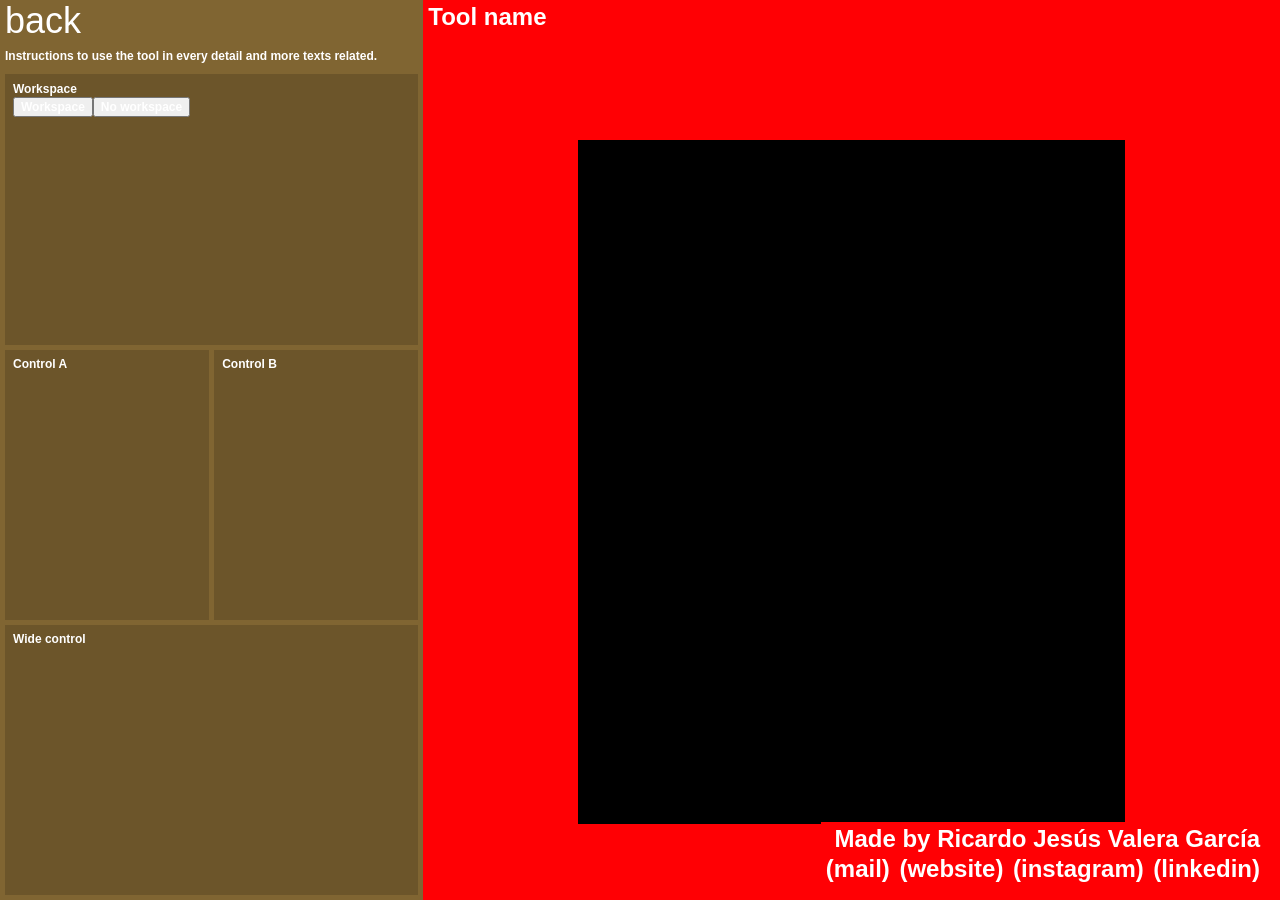
==== tools/_template/index.html @ d6a6695a "Static theme-color meta in every page (Safari reads it at load) Co-Authored-By: Claude Haiku 5.5 <no" ====
<!doctype html>
<html lang="en" class="is-tool">
<head>
<meta charset="utf-8">
<meta name="viewport" content="width=device-width, initial-scale=1">
<meta name="theme-color" content="#ff5959">
<script src="../../shared/palette.js"></script>
<title>Tool name — Creative tools</title>
<link rel="stylesheet" href="../../shared/theme.css">
<link rel="stylesheet" href="../../shared/tool.css">
<link rel="icon" type="image/svg+xml" href="../../shared/site-icon.svg">
<link rel="apple-touch-icon" href="../../shared/site-icon-180.png">
</head>
<body class="toolpage">
<header class="toolhead">
  <div class="toolhead__side">
    <a class="title back" href="../../">back</a>
    <p class="small instructions">Instructions to use the tool in every detail and more texts related.</p>
  </div>
  <h1 class="title toolhead__title"></h1>
</header>
<div class="toolgrid grid6">
  <aside class="menu" aria-label="Controls">
    <!-- Each control group is a .block (add .full for a full-width one). -->
    <div class="block"><label>Control A</label></div>
    <div class="block"><label>Control B</label></div>
    <div class="block full"><label>Wide control</label></div>
  </aside>
  <section class="stage" aria-label="Artwork">
    <!-- --ar = width / height of the real artwork frame (4:5 = 0.8). Change it from JS for other ratios. -->
    <div class="artwork" id="artwork" style="--ar:0.8"></div>
  </section>
</div>
<footer id="credits" class="credits credits--end"></footer>
<script src="../../shared/tool.js"></script>
<script src="../../shared/credits.js"></script>
<script src="../../shared/smooth-scroll.js"></script>
</body>
</html>
---- shared/theme.css ----
/* Creative tools: shared identity (landing + every tool). Source: Figma "Creative Tools" (Platform V2).
   Every palette is one combination: --main = page color (the 2/3 on the right), --dark = the 1/3 on the left
   (text and controls sit here), --ink = text on top of them, --c1..--c4 = the four card colors.
   The active palette is set on <html data-palette="..."> (see palette.js). Red is the default. */
:root {
  --gap: 5px;            /* grid gap and outer padding, everywhere */
  --font: "Helvetica Neue", Helvetica, Arial, sans-serif;
  --fs-s: 12px;          /* small text, also menu text */
  --fs-l: 36px;          /* titles */
  --fs-foot: 24px;       /* credits bar */
  /* red (default, from Figma) */
  --main: #ff0004; --dark: #806532; --ink: #ffffff;
  --c1: #f587ff; --c2: #2270ff; --c3: #cba900; --c4: #00c893;
  --block: color-mix(in srgb, var(--dark) 84%, #000);   /* controls blocks: a shade darker than the panel */
  --frame-bg: #000;                                       /* artwork background when the workspace is off */
}
html[data-palette="green"]  { --main: #00c893; --dark: #00573f; --ink: #ffffff; --c1: #f587ff; --c2: #ff0004; --c3: #2270ff; --c4: #cba900; }
html[data-palette="purple"] { --main: #9b7bf0; --dark: #3f2e73; --ink: #ffffff; --c1: #00c893; --c2: #ff0004; --c3: #cba900; --c4: #ff8f35; }
html[data-palette="orange"] { --main: #ff8f35; --dark: #7a3d12; --ink: #ffffff; --c1: #2270ff; --c2: #00c893; --c3: #9b7bf0; --c4: #f587ff; }
html[data-palette="blue"]   { --main: #2270ff; --dark: #0e2f73; --ink: #ffffff; --c1: #ff0004; --c2: #cba900; --c3: #f587ff; --c4: #00c893; }
html[data-palette="white"]  { --main: #ffffff; --dark: #d9d9d9; --ink: #000000; --c1: #ececec; --c2: #c9c9c9; --c3: #a6a6a6; --c4: #7d7d7d; }
html[data-palette="black"]  { --main: #000000; --dark: #2a2a2a; --ink: #ffffff; --c1: #4a4a4a; --c2: #6e6e6e; --c3: #9a9a9a; --c4: #d0d0d0; }

*, *::before, *::after { box-sizing: border-box; }
html { -webkit-text-size-adjust: 100%; }
body {
  margin: 0; background: var(--main); color: var(--ink);
  font: 700 var(--fs-s)/1 var(--font);
  -webkit-font-smoothing: antialiased;
  transition: background-color .4s ease, color .4s ease;
}
[hidden] { display: none !important; }
a { color: inherit; text-decoration: none; }
h1, h2, p { margin: 0; font: inherit; }
.title { font-size: var(--fs-l); font-weight: 500; line-height: .9; text-wrap: pretty; }
.small { font-size: var(--fs-s); line-height: 1.2; }
.no { font-feature-settings: "ordn" 1; }
.grid6 { display: grid; grid-template-columns: repeat(6, minmax(0, 1fr)); gap: var(--gap); padding: var(--gap); }

/* Credits bar: fixed, over the content. On the landing it sits in the dark panel at the left;
   inside a tool it sits at the right (.credits--end). Cross-document view transitions slide it. */
@view-transition { navigation: auto; }
.credits {
  position: fixed; left: 15px; bottom: 14px; z-index: 10;
  width: max-content; max-width: calc(100% - 30px);
  display: flex; flex-direction: column; gap: 6px;
  font-size: var(--fs-foot); font-weight: 700; line-height: 1; pointer-events: none;
  view-transition-name: credits;
}
.credits--end { left: auto; right: 15px; align-items: flex-end; background: var(--main); padding: 5px; }
.credits > * { pointer-events: auto; }
.credits a:hover { opacity: .55; }
.credits__links { display: flex; flex-wrap: wrap; gap: 0 .4em; }

/* ---- Screen transitions (landing <-> tool) ----
   Forward (new page is a tool): the header texts slide up and vanish, the tool screen rises from below.
   Back (new page is the landing): the tool screen drops down, the header texts come back down into place. */
:root { --vt-ease: cubic-bezier(.65, 0, .35, 1); --vt-time: .8s; }
::view-transition-group(credits) { animation-duration: var(--vt-time); animation-timing-function: var(--vt-ease); }
::view-transition-old(root), ::view-transition-new(root) { animation: none; mix-blend-mode: normal; }
:root.is-tool::view-transition-old(root) { z-index: 1; }
:root.is-tool::view-transition-new(root) { z-index: 2; animation: vt-rise var(--vt-time) var(--vt-ease) both; }
:root:not(.is-tool)::view-transition-old(root) { z-index: 2; animation: vt-drop var(--vt-time) var(--vt-ease) both; }
:root:not(.is-tool)::view-transition-new(root) { z-index: 1; }
::view-transition-old(vt-title), ::view-transition-old(vt-intro), ::view-transition-old(vt-note) { animation: vt-up-out var(--vt-time) var(--vt-ease) both; }
::view-transition-new(vt-title), ::view-transition-new(vt-intro), ::view-transition-new(vt-note) { animation: vt-down-in var(--vt-time) var(--vt-ease) both; }
@keyframes vt-rise { from { transform: translateY(100%); } to { transform: translateY(0); } }
@keyframes vt-drop { from { transform: translateY(0); } to { transform: translateY(100%); } }
@keyframes vt-up-out { from { transform: translateY(0); opacity: 1; } to { transform: translateY(-240px); opacity: 0; } }
@keyframes vt-down-in { from { transform: translateY(-240px); opacity: 0; } to { transform: translateY(0); opacity: 1; } }
@media (prefers-reduced-motion: reduce) {
  ::view-transition-group(*), ::view-transition-old(*), ::view-transition-new(*) { animation-duration: .01s !important; }
}
@media (max-width: 900px) { :root { --fs-l: 24px; --fs-foot: 16px; } }
---- shared/tool.css ----
/* Tool screen (Figma "Desktop - 4"): left 1/3 = dark panel with "back", instructions and the controls;
   right 2/3 = main color with the tool name on top and the stage below. Gaps 5px everywhere. */
.toolpage { height: 100vh; height: 100dvh; display: flex; flex-direction: column; overflow: hidden; background: var(--main); }
.toolhead { display: grid; grid-template-columns: 1fr 2fr; gap: var(--gap); padding: 0 var(--gap) 0 0; flex: none; }
.toolhead__side { background: var(--dark); padding: var(--gap); min-height: 0; }
.toolhead .back { display: inline-block; font-size: 36px; font-weight: 500; line-height: .9; }
.toolhead .instructions { margin-top: 12px; max-width: 470px; line-height: 1.25; }
.toolhead__title { font-size: 24px; font-weight: 700; line-height: 1; padding: var(--gap) 0 0; white-space: nowrap; overflow: hidden; text-overflow: ellipsis; min-width: 0; }
.toolgrid { flex: 1; min-height: 0; display: grid; grid-template-columns: 1fr 2fr; gap: var(--gap); padding: 0 var(--gap) 0 0; }
.menu {
  grid-column: 1; background: var(--dark); min-height: 0; overflow: auto; color: var(--ink);
  padding: var(--gap); display: grid; grid-template-columns: 1fr 1fr; gap: var(--gap); align-content: stretch;
  /* blocks fill the whole panel height (5px margin all around); rows share the free space */
  grid-auto-rows: minmax(min-content, 1fr);
}
.block { background: var(--block); border-radius: 0; padding: 8px; min-height: 0; }
.block.full { grid-column: 1 / -1; }
.block label { display: block; font-size: var(--fs-s); line-height: 1; }
.menu, .menu button, .menu select, .menu input { font: 700 var(--fs-s)/1.2 var(--font); color: var(--ink); }
.stage {
  grid-column: 2; background: var(--main); min-height: 0; overflow: hidden; position: relative; margin-bottom: var(--gap);
  container-type: size; display: grid; place-items: center;
}
/* Workspace off: the whole stage becomes the frame's own background; crop marks show where the 4:5 frame ends */
.stage.is-off { background: var(--frame-bg); }
.artwork {
  --pad-x: 17.6cqw; --pad-y: 8.6cqh;   /* matches the Figma margins (168px / 80px) */
  background: #000; position: relative; overflow: hidden; aspect-ratio: var(--ar, .8);
  width: min(calc(100cqw - 2 * var(--pad-x)), calc((100cqh - 2 * var(--pad-y)) * var(--ar, .8)));
}
.stage.is-off .artwork { background: var(--frame-bg); }
.artwork canvas, .artwork svg, .artwork video { width: 100%; height: 100%; display: block; }
/* Crop marks: the box is the frame plus 16px on every side, so the ticks sit outside the frame corners
   (backgrounds are clipped to their own box, so the box must be bigger than the ticks). */
.crop {
  display: none; position: absolute; pointer-events: none; color: #fff; mix-blend-mode: difference;
  left: calc(var(--fx, 0px) - 16px); top: calc(var(--fy, 0px) - 16px);
  width: calc(var(--fw, 0px) + 32px); height: calc(var(--fh, 0px) + 32px);
  background:
    linear-gradient(currentColor, currentColor) 4px 16px / 10px 1px no-repeat,
    linear-gradient(currentColor, currentColor) 16px 4px / 1px 10px no-repeat,
    linear-gradient(currentColor, currentColor) calc(100% - 14px) 16px / 10px 1px no-repeat,
    linear-gradient(currentColor, currentColor) calc(100% - 16px) 4px / 1px 10px no-repeat,
    linear-gradient(currentColor, currentColor) 4px calc(100% - 16px) / 10px 1px no-repeat,
    linear-gradient(currentColor, currentColor) 16px calc(100% - 14px) / 1px 10px no-repeat,
    linear-gradient(currentColor, currentColor) calc(100% - 14px) calc(100% - 16px) / 10px 1px no-repeat,
    linear-gradient(currentColor, currentColor) calc(100% - 16px) calc(100% - 14px) / 1px 10px no-repeat;
}
.stage.is-off .crop { display: block; }
@media (max-width: 900px) {
  .toolpage { height: auto; overflow: visible; }
  .toolhead { grid-template-columns: 1fr; }
  .toolgrid { display: flex; flex-direction: column-reverse; }
  .menu, .stage { grid-column: auto; }
  .stage { height: 70vw; min-height: 320px; }
  .artwork { --pad-x: 4cqw; --pad-y: 4cqh; }
}
.artwork.interactive { cursor: grab; touch-action: none; }
.artwork.interactive:active { cursor: grabbing; }
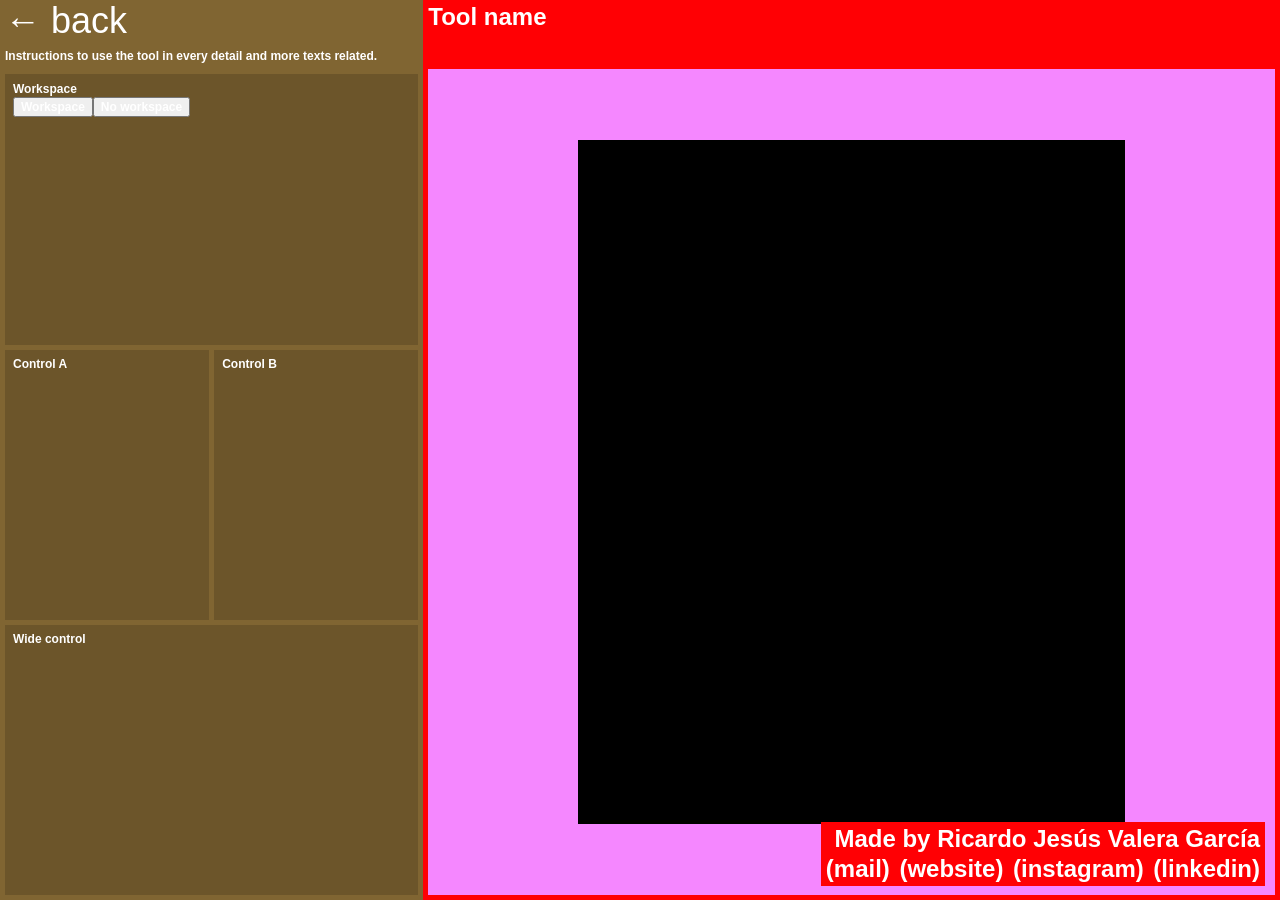
==== commit 815cb9ef: "Figma names and covers, back arrow, card color behind the frame - Landing: the four Figma cards (CT1" ====
--- a/tools/_template/index.html
+++ b/tools/_template/index.html
@@ -1,5 +1,5 @@
 <!doctype html>
-<html lang="en" class="is-tool">
+<html lang="en" class="is-tool" data-card="1">
 <head>
 <meta charset="utf-8">
 <meta name="viewport" content="width=device-width, initial-scale=1">
@@ -14,7 +14,7 @@
 <body class="toolpage">
 <header class="toolhead">
   <div class="toolhead__side">
-    <a class="title back" href="../../">back</a>
+    <a class="title back" href="../../">← back</a>
     <p class="small instructions">Instructions to use the tool in every detail and more texts related.</p>
   </div>
   <h1 class="title toolhead__title"></h1>
--- a/shared/tool.css
+++ b/shared/tool.css
@@ -18,9 +18,14 @@
 .block label { display: block; font-size: var(--fs-s); line-height: 1; }
 .menu, .menu button, .menu select, .menu input { font: 700 var(--fs-s)/1.2 var(--font); color: var(--ink); }
 .stage {
-  grid-column: 2; background: var(--main); min-height: 0; overflow: hidden; position: relative; margin-bottom: var(--gap);
+  grid-column: 2; background: var(--card, var(--main)); min-height: 0; overflow: hidden; position: relative; margin-bottom: var(--gap);
   container-type: size; display: grid; place-items: center;
 }
+/* Card color of each tool (CT1..CT4 = c1..c4 of the palette), shown behind the frame when the workspace is on */
+html[data-card="1"] { --card: var(--c1); }
+html[data-card="2"] { --card: var(--c2); }
+html[data-card="3"] { --card: var(--c3); }
+html[data-card="4"] { --card: var(--c4); }
 /* Workspace off: the whole stage becomes the frame's own background; crop marks show where the 4:5 frame ends */
 .stage.is-off { background: var(--frame-bg); }
 .artwork {
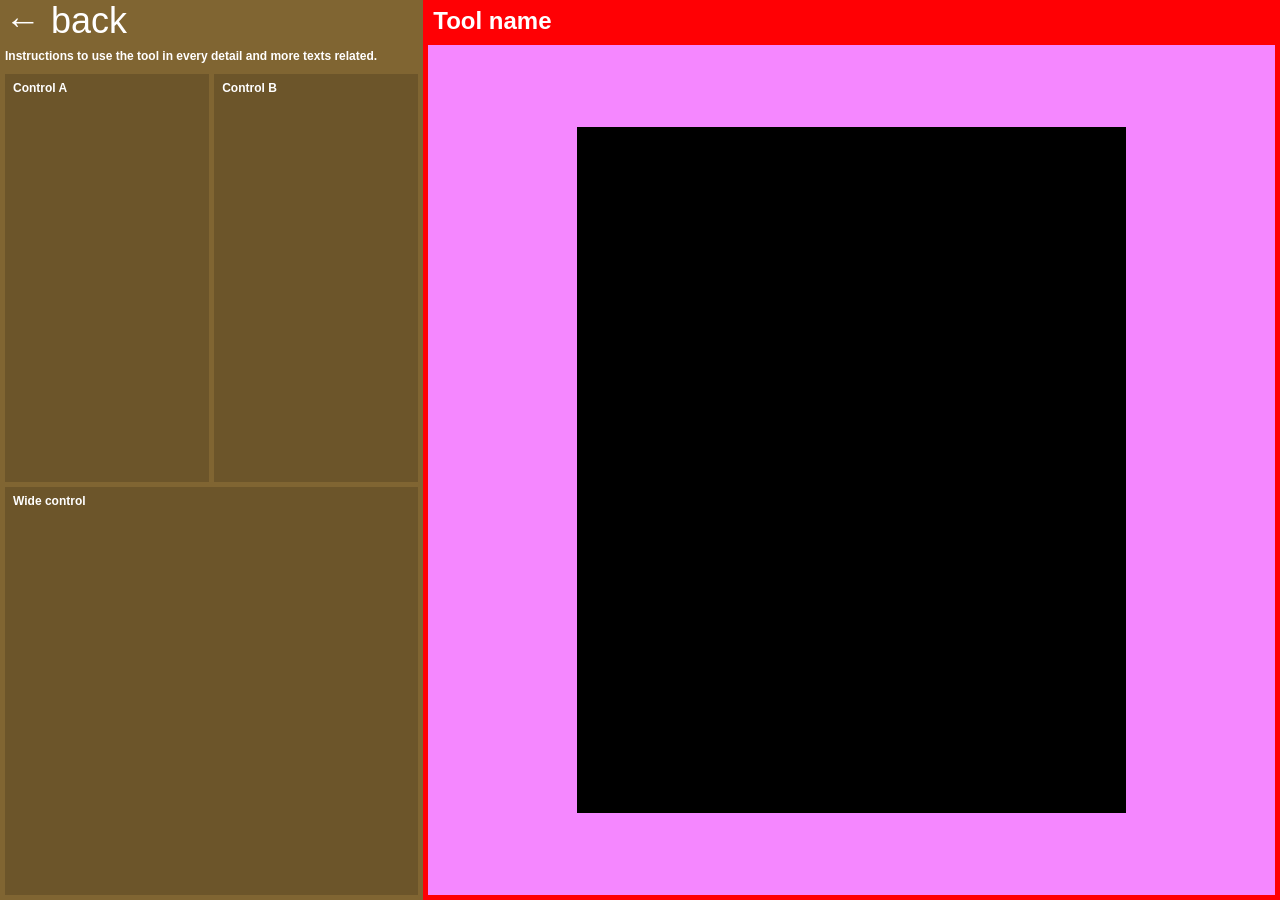
==== commit 97a22006: "Credits only on the home; skip entrance animations on reload to stop flicker Co-Authored-By: Claude " ====
--- a/tools/_template/index.html
+++ b/tools/_template/index.html
@@ -31,9 +31,7 @@
     <div class="artwork" id="artwork" style="--ar:0.8"></div>
   </section>
 </div>
-<footer id="credits" class="credits credits--end"></footer>
 <script src="../../shared/tool.js"></script>
-<script src="../../shared/credits.js"></script>
 <script src="../../shared/smooth-scroll.js"></script>
 </body>
 </html>
--- a/shared/theme.css
+++ b/shared/theme.css
@@ -8,6 +8,7 @@
   --fs-s: 12px;          /* small text, also menu text */
   --fs-l: 36px;          /* titles */
   --fs-foot: 24px;       /* credits bar */
+  --cover-top: 45px;     /* top of the first row of covers on the landing = top of the card color in a tool */
   /* red (default, from Figma) */
   --main: #ff0004; --dark: #806532; --ink: #ffffff;
   --c1: #f587ff; --c2: #2270ff; --c3: #cba900; --c4: #00c893;
@@ -38,37 +39,45 @@
 .grid6 { display: grid; grid-template-columns: repeat(6, minmax(0, 1fr)); gap: var(--gap); padding: var(--gap); }
 
 /* Credits bar: fixed, over the content. On the landing it sits in the dark panel at the left;
-   inside a tool it sits at the right (.credits--end). Cross-document view transitions slide it. */
+   only on the landing. It rises in on arrival. */
 @view-transition { navigation: auto; }
 .credits {
   position: fixed; left: 15px; bottom: 14px; z-index: 10;
   width: max-content; max-width: calc(100% - 30px);
   display: flex; flex-direction: column; gap: 6px;
   font-size: var(--fs-foot); font-weight: 700; line-height: 1; pointer-events: none;
-  view-transition-name: credits;
+  animation: rise-in .8s var(--vt-ease) .7s both;
 }
-.credits--end { left: auto; right: 15px; align-items: flex-end; background: var(--main); padding: 5px; }
 .credits > * { pointer-events: auto; }
 .credits a:hover { opacity: .55; }
 .credits__links { display: flex; flex-wrap: wrap; gap: 0 .4em; }
 
-/* ---- Screen transitions (landing <-> tool) ----
-   Forward (new page is a tool): the header texts slide up and vanish, the tool screen rises from below.
-   Back (new page is the landing): the tool screen drops down, the header texts come back down into place. */
-:root { --vt-ease: cubic-bezier(.65, 0, .35, 1); --vt-time: .8s; }
-::view-transition-group(credits) { animation-duration: var(--vt-time); animation-timing-function: var(--vt-ease); }
-::view-transition-old(root), ::view-transition-new(root) { animation: none; mix-blend-mode: normal; }
-:root.is-tool::view-transition-old(root) { z-index: 1; }
-:root.is-tool::view-transition-new(root) { z-index: 2; animation: vt-rise var(--vt-time) var(--vt-ease) both; }
-:root:not(.is-tool)::view-transition-old(root) { z-index: 2; animation: vt-drop var(--vt-time) var(--vt-ease) both; }
-:root:not(.is-tool)::view-transition-new(root) { z-index: 1; }
-::view-transition-old(vt-title), ::view-transition-old(vt-intro), ::view-transition-old(vt-note) { animation: vt-up-out var(--vt-time) var(--vt-ease) both; }
-::view-transition-new(vt-title), ::view-transition-new(vt-intro), ::view-transition-new(vt-note) { animation: vt-down-in var(--vt-time) var(--vt-ease) both; }
-@keyframes vt-rise { from { transform: translateY(100%); } to { transform: translateY(0); } }
-@keyframes vt-drop { from { transform: translateY(0); } to { transform: translateY(100%); } }
-@keyframes vt-up-out { from { transform: translateY(0); opacity: 1; } to { transform: translateY(-240px); opacity: 0; } }
-@keyframes vt-down-in { from { transform: translateY(-240px); opacity: 0; } to { transform: translateY(0); opacity: 1; } }
+/* ---- Motion ----
+   1. landing <-> tool: the old page dissolves into the new one, the dark left panel stays put.
+   2. entrances: texts rise in, tool controls stagger in.
+   3. palette dot: the new palette spreads as a circle from the clicked dot (same-document transition, class .pal-vt). */
+:root { --vt-ease: cubic-bezier(.65, 0, .35, 1); --vt-time: .75s; }
+:root:not(.pal-vt)::view-transition-old(root) { animation: vt-fade-out .3s ease both; }
+:root:not(.pal-vt)::view-transition-new(root) { animation: none; }
+/* the 2/3 area (landing grid / tool stage) is not a shared element: it melts out and the other melts in, overlapping */
+.tools { view-transition-name: main-l; }
+::view-transition-group(main-l), ::view-transition-group(main-t) { animation-duration: 0s; }
+::view-transition-old(main-l), ::view-transition-old(main-t) { animation: vt-melt-out .7s ease-in-out both; }
+::view-transition-new(main-l), ::view-transition-new(main-t) { animation: vt-melt-in 1s ease-out .2s both; }
+@keyframes vt-melt-out { to { opacity: 0; filter: blur(10px); transform: scale(1.02); } }
+@keyframes vt-melt-in { from { opacity: 0; filter: blur(12px); transform: scale(.98); } }
+.pal-vt .tools { view-transition-name: none; }
+@keyframes vt-fade-out { to { opacity: 0; } }
+@keyframes vt-fade-in { from { opacity: 0; } }
+html.no-intro *, html.no-intro *::before { animation: none !important; }
+@keyframes rise-in { from { opacity: 0; transform: translateY(22px); } to { opacity: 1; transform: none; } }
+
+/* palette reveal: root old/new are driven from JS (clip-path circle) */
+.pal-vt *, .pal-vt { transition: none !important; }
+.pal-vt::view-transition-old(root), .pal-vt::view-transition-new(root) { animation: none; mix-blend-mode: normal; }
+
 @media (prefers-reduced-motion: reduce) {
-  ::view-transition-group(*), ::view-transition-old(*), ::view-transition-new(*) { animation-duration: .01s !important; }
+  ::view-transition-group(*), ::view-transition-old(*), ::view-transition-new(*) { animation-duration: .01s !important; animation-delay: 0s !important; }
+  * { animation-duration: .01s !important; animation-delay: 0s !important; }
 }
 @media (max-width: 900px) { :root { --fs-l: 24px; --fs-foot: 16px; } }
--- a/shared/tool.css
+++ b/shared/tool.css
@@ -1,14 +1,23 @@
-/* Tool screen (Figma "Desktop - 4"): left 1/3 = dark panel with "back", instructions and the controls;
-   right 2/3 = main color with the tool name on top and the stage below. Gaps 5px everywhere. */
-.toolpage { height: 100vh; height: 100dvh; display: flex; flex-direction: column; overflow: hidden; background: var(--main); }
-.toolhead { display: grid; grid-template-columns: 1fr 2fr; gap: var(--gap); padding: 0 var(--gap) 0 0; flex: none; }
-.toolhead__side { background: var(--dark); padding: var(--gap); min-height: 0; }
+/* Tool screen: left 1/3 = dark panel (back + instructions on top, controls below), right 2/3 = the tool's card
+   color, starting at the same height as the first row of tools on the landing. Tool name sits on top of it.
+   Gaps 5px; the left panel touches the top, left and bottom of the window. */
+.toolpage {
+  height: 100vh; height: 100dvh; overflow: hidden; background: var(--main);
+  display: grid; grid-template-columns: 1fr 2fr; grid-template-rows: auto minmax(0, 1fr);
+  column-gap: var(--gap); padding: 0 var(--gap) 0 0;
+}
+.toolhead { display: contents; }
+.toolhead__side { grid-column: 1; grid-row: 1; background: var(--dark); padding: var(--gap); }
 .toolhead .back { display: inline-block; font-size: 36px; font-weight: 500; line-height: .9; }
 .toolhead .instructions { margin-top: 12px; max-width: 470px; line-height: 1.25; }
-.toolhead__title { font-size: 24px; font-weight: 700; line-height: 1; padding: var(--gap) 0 0; white-space: nowrap; overflow: hidden; text-overflow: ellipsis; min-width: 0; }
-.toolgrid { flex: 1; min-height: 0; display: grid; grid-template-columns: 1fr 2fr; gap: var(--gap); padding: 0 var(--gap) 0 0; }
+.toolhead__title {
+  grid-column: 2; grid-row: 1; align-self: start; justify-self: start; position: relative; z-index: 1;
+  margin: var(--gap) var(--gap) 0; font-size: 24px; font-weight: 700; line-height: 32px; height: 32px;
+  white-space: nowrap; overflow: hidden; text-overflow: ellipsis; max-width: calc(100% - 2 * var(--gap));
+}
+.toolgrid { display: contents; }
 .menu {
-  grid-column: 1; background: var(--dark); min-height: 0; overflow: auto; color: var(--ink);
+  grid-column: 1; grid-row: 2; background: var(--dark); min-height: 0; overflow: auto; color: var(--ink);
   padding: var(--gap); display: grid; grid-template-columns: 1fr 1fr; gap: var(--gap); align-content: stretch;
   /* blocks fill the whole panel height (5px margin all around); rows share the free space */
   grid-auto-rows: minmax(min-content, 1fr);
@@ -17,48 +26,35 @@
 .block.full { grid-column: 1 / -1; }
 .block label { display: block; font-size: var(--fs-s); line-height: 1; }
 .menu, .menu button, .menu select, .menu input { font: 700 var(--fs-s)/1.2 var(--font); color: var(--ink); }
-.stage {
-  grid-column: 2; background: var(--card, var(--main)); min-height: 0; overflow: hidden; position: relative; margin-bottom: var(--gap);
-  container-type: size; display: grid; place-items: center;
-}
-/* Card color of each tool (CT1..CT4 = c1..c4 of the palette), shown behind the frame when the workspace is on */
+/* Card color of each tool (CT1..CT4 = c1..c4 of the palette) */
 html[data-card="1"] { --card: var(--c1); }
 html[data-card="2"] { --card: var(--c2); }
 html[data-card="3"] { --card: var(--c3); }
 html[data-card="4"] { --card: var(--c4); }
-/* Workspace off: the whole stage becomes the frame's own background; crop marks show where the 4:5 frame ends */
-.stage.is-off { background: var(--frame-bg); }
+.stage {
+  grid-column: 2; grid-row: 1 / span 2; margin: var(--cover-top) 0 var(--gap); background: var(--card, var(--main));
+  min-height: 0; overflow: hidden; position: relative; container-type: size; display: grid; place-items: center;
+}
 .artwork {
   --pad-x: 17.6cqw; --pad-y: 8.6cqh;   /* matches the Figma margins (168px / 80px) */
   background: #000; position: relative; overflow: hidden; aspect-ratio: var(--ar, .8);
   width: min(calc(100cqw - 2 * var(--pad-x)), calc((100cqh - 2 * var(--pad-y)) * var(--ar, .8)));
 }
-.stage.is-off .artwork { background: var(--frame-bg); }
 .artwork canvas, .artwork svg, .artwork video { width: 100%; height: 100%; display: block; }
-/* Crop marks: the box is the frame plus 16px on every side, so the ticks sit outside the frame corners
-   (backgrounds are clipped to their own box, so the box must be bigger than the ticks). */
-.crop {
-  display: none; position: absolute; pointer-events: none; color: #fff; mix-blend-mode: difference;
-  left: calc(var(--fx, 0px) - 16px); top: calc(var(--fy, 0px) - 16px);
-  width: calc(var(--fw, 0px) + 32px); height: calc(var(--fh, 0px) + 32px);
-  background:
-    linear-gradient(currentColor, currentColor) 4px 16px / 10px 1px no-repeat,
-    linear-gradient(currentColor, currentColor) 16px 4px / 1px 10px no-repeat,
-    linear-gradient(currentColor, currentColor) calc(100% - 14px) 16px / 10px 1px no-repeat,
-    linear-gradient(currentColor, currentColor) calc(100% - 16px) 4px / 1px 10px no-repeat,
-    linear-gradient(currentColor, currentColor) 4px calc(100% - 16px) / 10px 1px no-repeat,
-    linear-gradient(currentColor, currentColor) 16px calc(100% - 14px) / 1px 10px no-repeat,
-    linear-gradient(currentColor, currentColor) calc(100% - 14px) calc(100% - 16px) / 10px 1px no-repeat,
-    linear-gradient(currentColor, currentColor) calc(100% - 16px) calc(100% - 14px) / 1px 10px no-repeat;
-}
-.stage.is-off .crop { display: block; }
 @media (max-width: 900px) {
-  .toolpage { height: auto; overflow: visible; }
-  .toolhead { grid-template-columns: 1fr; }
+  .toolpage { height: auto; overflow: visible; display: flex; flex-direction: column; padding: 0; }
+  .toolhead { display: block; }
+  .toolhead__title { display: none; }
   .toolgrid { display: flex; flex-direction: column-reverse; }
-  .menu, .stage { grid-column: auto; }
-  .stage { height: 70vw; min-height: 320px; }
+  .stage { margin: 0; height: 70vw; min-height: 320px; }
   .artwork { --pad-x: 4cqw; --pad-y: 4cqh; }
 }
 .artwork.interactive { cursor: grab; touch-action: none; }
 .artwork.interactive:active { cursor: grabbing; }
+
+/* motion: texts and controls rise in */
+.toolhead .back { animation: rise-in .8s var(--vt-ease) .35s both; }
+.toolhead .instructions { animation: rise-in .8s var(--vt-ease) .45s both; }
+.toolhead__title { animation: rise-in .8s var(--vt-ease) .5s both; }
+.menu .block { animation: rise-in .6s var(--vt-ease) both; animation-delay: calc(.4s + var(--i, 0) * 45ms); }
+.stage { view-transition-name: main-t; }
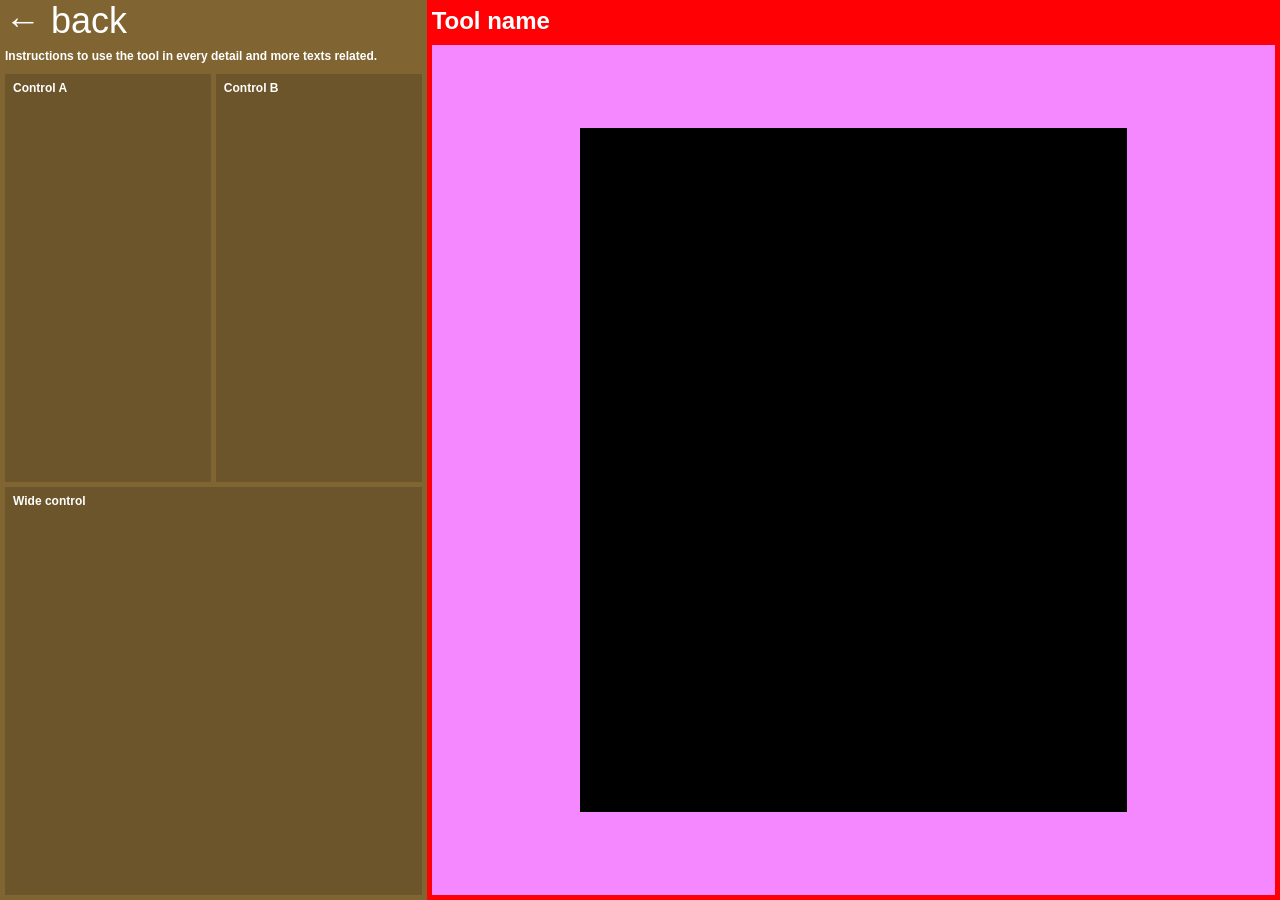
==== commit 34b4074b: "New favicon (beach ball) Co-Authored-By: Claude Sonnet 5.5 <noreply@anthropic.com> Claude-Session: h" ====
--- a/tools/_template/index.html
+++ b/tools/_template/index.html
@@ -8,7 +8,8 @@
 <title>Tool name — Creative tools</title>
 <link rel="stylesheet" href="../../shared/theme.css">
 <link rel="stylesheet" href="../../shared/tool.css">
-<link rel="icon" type="image/svg+xml" href="../../shared/site-icon.svg">
+<link rel="icon" type="image/png" sizes="64x64" href="../../shared/favicon-64.png">
+<link rel="icon" type="image/png" sizes="32x32" href="../../shared/favicon-32.png">
 <link rel="apple-touch-icon" href="../../shared/site-icon-180.png">
 </head>
 <body class="toolpage">
@@ -32,6 +33,7 @@
   </section>
 </div>
 <script src="../../shared/tool.js"></script>
+<script src="../../shared/leave.js"></script>
 <script src="../../shared/smooth-scroll.js"></script>
 </body>
 </html>
--- a/shared/theme.css
+++ b/shared/theme.css
@@ -11,16 +11,16 @@
   --cover-top: 45px;     /* top of the first row of covers on the landing = top of the card color in a tool */
   /* red (default, from Figma) */
   --main: #ff0004; --dark: #806532; --ink: #ffffff;
-  --c1: #f587ff; --c2: #2270ff; --c3: #cba900; --c4: #00c893;
+  --c1: #f587ff; --c2: #2270ff; --c3: #cba900; --c4: #00c893; --c5: #ff8f35; --c6: #9b7bf0;
   --block: color-mix(in srgb, var(--dark) 84%, #000);   /* controls blocks: a shade darker than the panel */
   --frame-bg: #000;                                       /* artwork background when the workspace is off */
 }
-html[data-palette="green"]  { --main: #00c893; --dark: #00573f; --ink: #ffffff; --c1: #f587ff; --c2: #ff0004; --c3: #2270ff; --c4: #cba900; }
-html[data-palette="purple"] { --main: #9b7bf0; --dark: #3f2e73; --ink: #ffffff; --c1: #00c893; --c2: #ff0004; --c3: #cba900; --c4: #ff8f35; }
-html[data-palette="orange"] { --main: #ff8f35; --dark: #7a3d12; --ink: #ffffff; --c1: #2270ff; --c2: #00c893; --c3: #9b7bf0; --c4: #f587ff; }
-html[data-palette="blue"]   { --main: #2270ff; --dark: #0e2f73; --ink: #ffffff; --c1: #ff0004; --c2: #cba900; --c3: #f587ff; --c4: #00c893; }
-html[data-palette="white"]  { --main: #ffffff; --dark: #d9d9d9; --ink: #000000; --c1: #ececec; --c2: #c9c9c9; --c3: #a6a6a6; --c4: #7d7d7d; }
-html[data-palette="black"]  { --main: #000000; --dark: #2a2a2a; --ink: #ffffff; --c1: #4a4a4a; --c2: #6e6e6e; --c3: #9a9a9a; --c4: #d0d0d0; }
+html[data-palette="green"]  { --main: #00c893; --dark: #00573f; --ink: #ffffff; --c1: #f587ff; --c2: #ff0004; --c3: #2270ff; --c4: #cba900; --c5: #ff6b4a; --c6: #7ad7ff; }
+html[data-palette="purple"] { --main: #9b7bf0; --dark: #3f2e73; --ink: #ffffff; --c1: #00c893; --c2: #ff0004; --c3: #cba900; --c4: #ff8f35; --c5: #2270ff; --c6: #f587ff; }
+html[data-palette="orange"] { --main: #ff8f35; --dark: #7a3d12; --ink: #ffffff; --c1: #2270ff; --c2: #00c893; --c3: #9b7bf0; --c4: #f587ff; --c5: #ff0004; --c6: #cba900; }
+html[data-palette="blue"]   { --main: #2270ff; --dark: #0e2f73; --ink: #ffffff; --c1: #ff0004; --c2: #cba900; --c3: #f587ff; --c4: #00c893; --c5: #9be564; --c6: #19d3da; }
+html[data-palette="white"]  { --main: #ffffff; --dark: #d9d9d9; --ink: #000000; --c1: #ececec; --c2: #c9c9c9; --c3: #a6a6a6; --c4: #7d7d7d; --c5: #dadada; --c6: #939393; }
+html[data-palette="black"]  { --main: #000000; --dark: #2a2a2a; --ink: #ffffff; --c1: #4a4a4a; --c2: #6e6e6e; --c3: #9a9a9a; --c4: #d0d0d0; --c5: #5c5c5c; --c6: #bcbcbc; }
 
 *, *::before, *::after { box-sizing: border-box; }
 html { -webkit-text-size-adjust: 100%; }
@@ -40,7 +40,6 @@
 
 /* Credits bar: fixed, over the content. On the landing it sits in the dark panel at the left;
    only on the landing. It rises in on arrival. */
-@view-transition { navigation: auto; }
 .credits {
   position: fixed; left: 15px; bottom: 14px; z-index: 10;
   width: max-content; max-width: calc(100% - 30px);
@@ -52,25 +51,23 @@
 .credits a:hover { opacity: .55; }
 .credits__links { display: flex; flex-wrap: wrap; gap: 0 .4em; }
 
-/* ---- Motion ----
-   1. landing <-> tool: the old page dissolves into the new one, the dark left panel stays put.
-   2. entrances: texts rise in, tool controls stagger in.
-   3. palette dot: the new palette spreads as a circle from the clicked dot (same-document transition, class .pal-vt). */
-:root { --vt-ease: cubic-bezier(.65, 0, .35, 1); --vt-time: .75s; }
-:root:not(.pal-vt)::view-transition-old(root) { animation: vt-fade-out .3s ease both; }
-:root:not(.pal-vt)::view-transition-new(root) { animation: none; }
-/* the 2/3 area (landing grid / tool stage) is not a shared element: it melts out and the other melts in, overlapping */
-.tools { view-transition-name: main-l; }
-::view-transition-group(main-l), ::view-transition-group(main-t) { animation-duration: 0s; }
-::view-transition-old(main-l), ::view-transition-old(main-t) { animation: vt-melt-out .7s ease-in-out both; }
-::view-transition-new(main-l), ::view-transition-new(main-t) { animation: vt-melt-in 1s ease-out .2s both; }
-@keyframes vt-melt-out { to { opacity: 0; filter: blur(10px); transform: scale(1.02); } }
-@keyframes vt-melt-in { from { opacity: 0; filter: blur(12px); transform: scale(.98); } }
-.pal-vt .tools { view-transition-name: none; }
-@keyframes vt-fade-out { to { opacity: 0; } }
-@keyframes vt-fade-in { from { opacity: 0; } }
+/* ---- Motion (kept light: opacity/transform only, no filters, no cross-document view transitions) ----
+   leaving a page: links add .leaving, the 2/3 area and the 1/3 content fade out (.28s), then the browser navigates.
+   arriving: the 2/3 area fades in, texts/controls rise in with a stagger. Palette dot: circular reveal (same-document VT). */
+:root { --vt-ease: cubic-bezier(.65, 0, .35, 1); }
+.tools, .stage, .toolhead__title { animation: fade-in .7s ease-out .1s both; }
+.leaving .tools, .leaving .stage, .leaving .toolhead__title, .leaving .side__head,
+.leaving .toolhead__side > *, .leaving .menu .block, .leaving .menu > :not(.group), .leaving .credits { opacity: 0 !important; animation: none !important; transition: opacity .28s ease !important; }
+@keyframes fade-in { from { opacity: 0; } }
+/* palette dots drop like they lost their footing when you open a tool (gravity: slow start, accelerating) */
+.leaving .dot { animation: dot-fall .62s cubic-bezier(.55, 0, .95, .6) calc(var(--i, 0) * 40ms) both !important; }
+@keyframes dot-fall { from { transform: none; } to { transform: translateY(105vh); } }
+.pal-vt *, .pal-vt { transition: none !important; }
+.pal-vt::view-transition-old(root), .pal-vt::view-transition-new(root) { animation: none; mix-blend-mode: normal; }
+
+@media (prefers-reduced-motion: reduce) { * { animation-duration: .01s !important; animation-delay: 0s !important; transition-duration: .01s !important; } }
 html.no-intro *, html.no-intro *::before { animation: none !important; }
-@keyframes rise-in { from { opacity: 0; transform: translateY(22px); } to { opacity: 1; transform: none; } }
+@keyframes rise-in { from { opacity: 0; transform: translateY(14px); } to { opacity: 1; transform: none; } }
 
 /* palette reveal: root old/new are driven from JS (clip-path circle) */
 .pal-vt *, .pal-vt { transition: none !important; }
--- a/shared/tool.css
+++ b/shared/tool.css
@@ -4,7 +4,7 @@
 .toolpage {
   height: 100vh; height: 100dvh; overflow: hidden; background: var(--main);
   display: grid; grid-template-columns: 1fr 2fr; grid-template-rows: auto minmax(0, 1fr);
-  column-gap: var(--gap); padding: 0 var(--gap) 0 0;
+  column-gap: 0; padding: 0;   /* left panel = exactly 1/3, same as the landing */
 }
 .toolhead { display: contents; }
 .toolhead__side { grid-column: 1; grid-row: 1; background: var(--dark); padding: var(--gap); }
@@ -12,7 +12,7 @@
 .toolhead .instructions { margin-top: 12px; max-width: 470px; line-height: 1.25; }
 .toolhead__title {
   grid-column: 2; grid-row: 1; align-self: start; justify-self: start; position: relative; z-index: 1;
-  margin: var(--gap) var(--gap) 0; font-size: 24px; font-weight: 700; line-height: 32px; height: 32px;
+  margin: var(--gap) var(--gap) 0 var(--gap); font-size: 24px; font-weight: 700; line-height: 32px; height: 32px;
   white-space: nowrap; overflow: hidden; text-overflow: ellipsis; max-width: calc(100% - 2 * var(--gap));
 }
 .toolgrid { display: contents; }
@@ -32,7 +32,7 @@
 html[data-card="3"] { --card: var(--c3); }
 html[data-card="4"] { --card: var(--c4); }
 .stage {
-  grid-column: 2; grid-row: 1 / span 2; margin: var(--cover-top) 0 var(--gap); background: var(--card, var(--main));
+  grid-column: 2; grid-row: 1 / span 2; margin: var(--cover-top) var(--gap) var(--gap); background: var(--card, var(--main));
   min-height: 0; overflow: hidden; position: relative; container-type: size; display: grid; place-items: center;
 }
 .artwork {
@@ -55,6 +55,5 @@
 /* motion: texts and controls rise in */
 .toolhead .back { animation: rise-in .8s var(--vt-ease) .35s both; }
 .toolhead .instructions { animation: rise-in .8s var(--vt-ease) .45s both; }
-.toolhead__title { animation: rise-in .8s var(--vt-ease) .5s both; }
-.menu .block { animation: rise-in .6s var(--vt-ease) both; animation-delay: calc(.4s + var(--i, 0) * 45ms); }
-.stage { view-transition-name: main-t; }
+.menu .block { animation: fade-in .5s ease-out both; animation-delay: calc(.4s + var(--i, 0) * 45ms); }
+.toolpage.ready .menu .block { animation: none; }   /* entrance only on arrival: blocks shown later by a toggle appear at once */
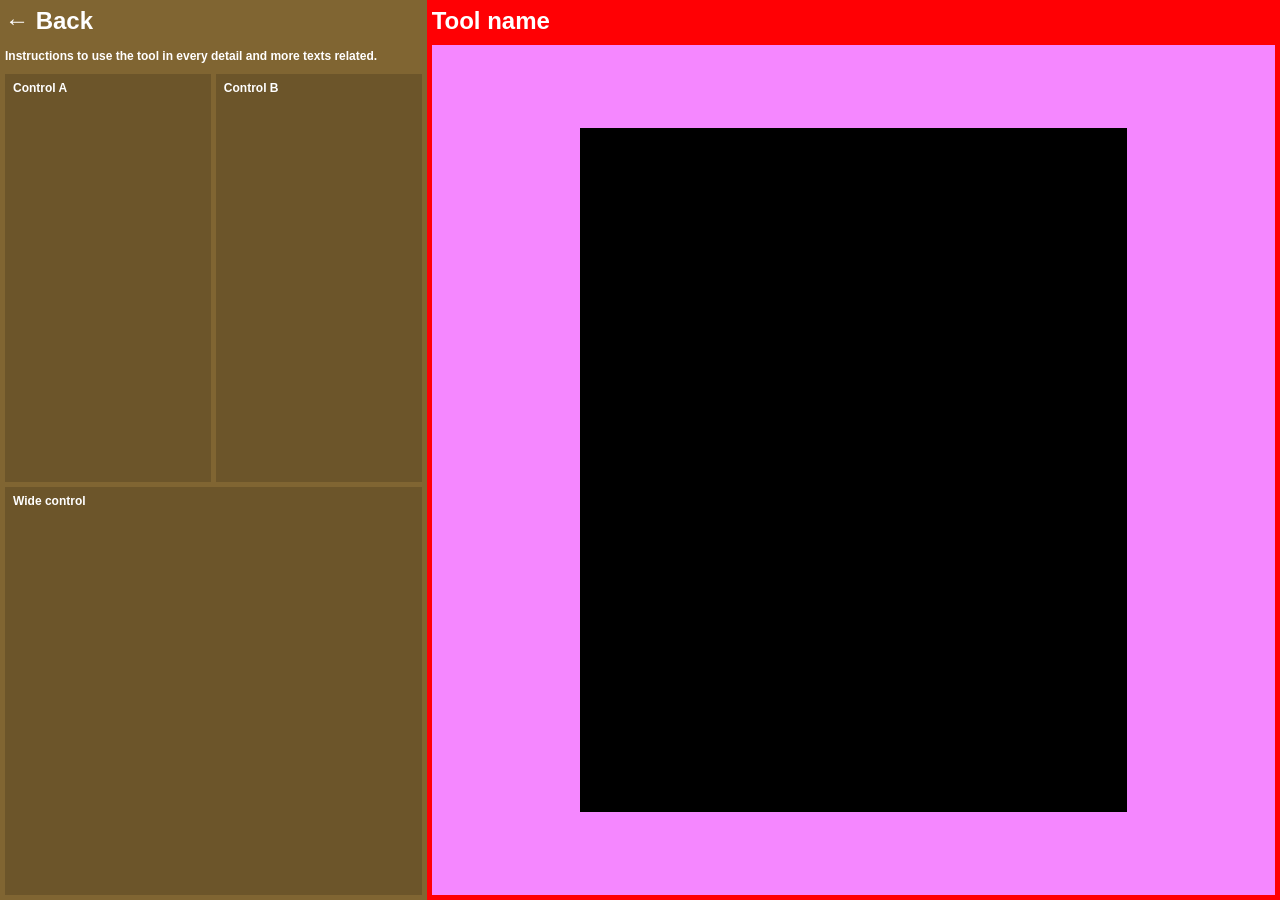
==== commit 171a089b: "CT1: fix Shuffle pattern freezing after many clicks (seed overflow); '← Back' capitalised Co-Authore" ====
--- a/tools/_template/index.html
+++ b/tools/_template/index.html
@@ -15,7 +15,7 @@
 <body class="toolpage">
 <header class="toolhead">
   <div class="toolhead__side">
-    <a class="title back" href="../../">← back</a>
+    <a class="title back" href="../../">← Back</a>
     <p class="small instructions">Instructions to use the tool in every detail and more texts related.</p>
   </div>
   <h1 class="title toolhead__title"></h1>
--- a/shared/tool.css
+++ b/shared/tool.css
@@ -8,7 +8,7 @@
 }
 .toolhead { display: contents; }
 .toolhead__side { grid-column: 1; grid-row: 1; background: var(--dark); padding: var(--gap); }
-.toolhead .back { display: inline-block; font-size: 36px; font-weight: 500; line-height: .9; }
+.toolhead .back { display: inline-block; font-size: 24px; font-weight: 700; line-height: 32px; height: 32px; }   /* same size as the tool title */
 .toolhead .instructions { margin-top: 12px; max-width: 470px; line-height: 1.25; }
 .toolhead__title {
   grid-column: 2; grid-row: 1; align-self: start; justify-self: start; position: relative; z-index: 1;
@@ -41,12 +41,13 @@
   width: min(calc(100cqw - 2 * var(--pad-x)), calc((100cqh - 2 * var(--pad-y)) * var(--ar, .8)));
 }
 .artwork canvas, .artwork svg, .artwork video { width: 100%; height: 100%; display: block; }
-@media (max-width: 900px) {
+@media (max-width: 640px) {
   .toolpage { height: auto; overflow: visible; display: flex; flex-direction: column; padding: 0; }
   .toolhead { display: block; }
   .toolhead__title { display: none; }
   .toolgrid { display: flex; flex-direction: column-reverse; }
-  .stage { margin: 0; height: 70vw; min-height: 320px; }
+  .stage { margin: 0; height: 56vw; min-height: 260px; position: sticky; top: 0; z-index: 5; }   /* preview stays in view while the controls scroll */
+  .menu { grid-auto-rows: auto; align-content: start; overflow: visible; }   /* rows size to their content (desktop stretches them to fill the panel) */
   .artwork { --pad-x: 4cqw; --pad-y: 4cqh; }
 }
 .artwork.interactive { cursor: grab; touch-action: none; }
@@ -57,3 +58,9 @@
 .toolhead .instructions { animation: rise-in .8s var(--vt-ease) .45s both; }
 .menu .block { animation: fade-in .5s ease-out both; animation-delay: calc(.4s + var(--i, 0) * 45ms); }
 .toolpage.ready .menu .block { animation: none; }   /* entrance only on arrival: blocks shown later by a toggle appear at once */
+
+/* tablets: keep the two-column workspace, give the controls a bit more width */
+@media (min-width: 641px) and (max-width: 1000px) {
+  .toolpage { grid-template-columns: minmax(290px, 2fr) 3fr; }
+  .artwork { --pad-x: 7cqw; --pad-y: 6cqh; }
+}
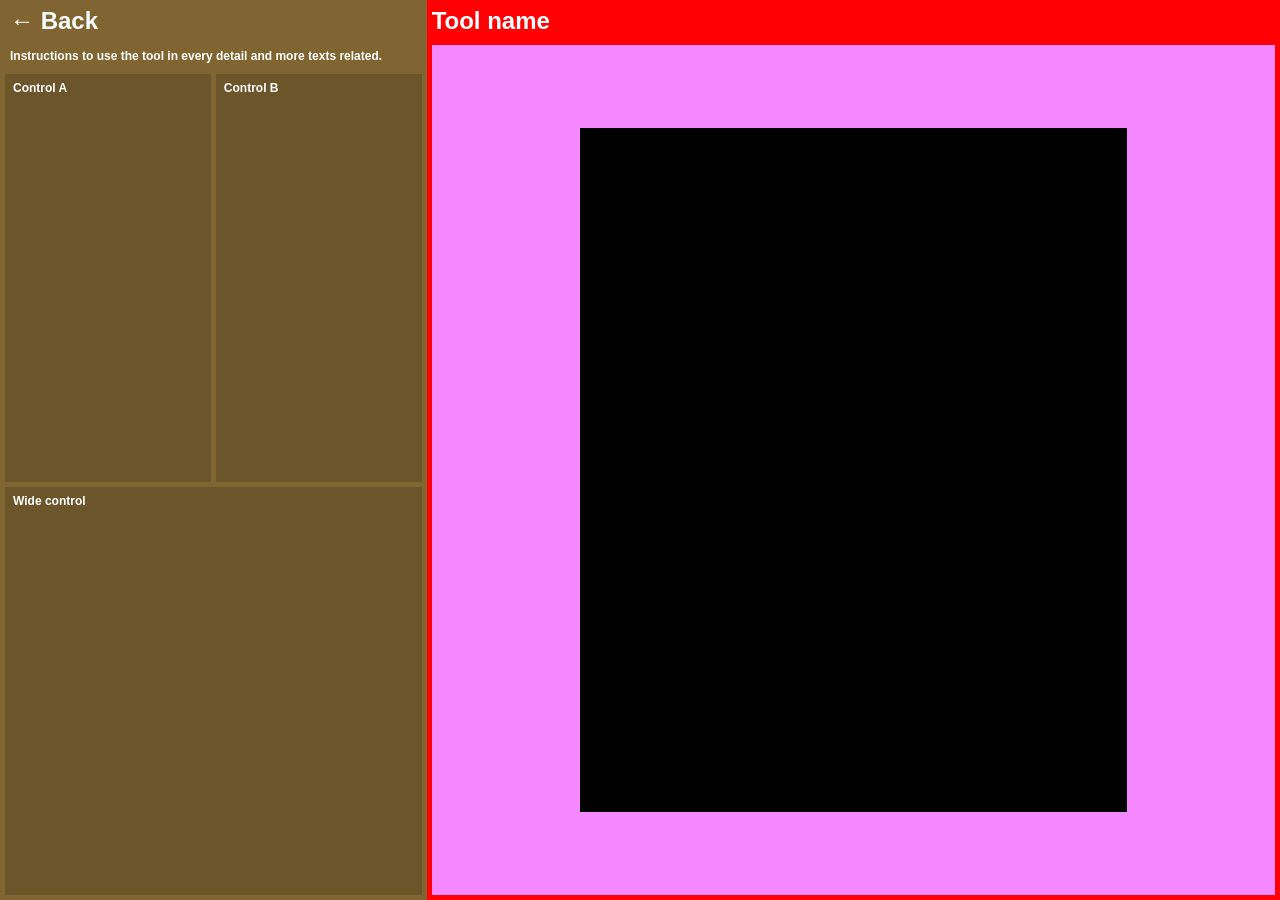
==== commit 1aa48463: "Rename to Shake & Settle: titles, tool names (Disc Spin, Shape Drop, Line Draw, Text Orbit), folders" ====
--- a/tools/_template/index.html
+++ b/tools/_template/index.html
@@ -5,7 +5,7 @@
 <meta name="viewport" content="width=device-width, initial-scale=1">
 <meta name="theme-color" content="#ff5959">
 <script src="../../shared/palette.js"></script>
-<title>Tool name — Creative tools</title>
+<title>Tool name — Shake &amp; Settle</title>
 <link rel="stylesheet" href="../../shared/theme.css">
 <link rel="stylesheet" href="../../shared/tool.css">
 <link rel="icon" type="image/png" sizes="64x64" href="../../shared/favicon-64.png">
--- a/shared/theme.css
+++ b/shared/theme.css
@@ -1,4 +1,4 @@
-/* Creative tools: shared identity (landing + every tool). Source: Figma "Creative Tools" (Platform V2).
+/* Shake & Settle: shared identity (landing + every tool). Source: the Figma design (Platform V2).
    Every palette is one combination: --main = page color (the 2/3 on the right), --dark = the 1/3 on the left
    (text and controls sit here), --ink = text on top of them, --c1..--c4 = the four card colors.
    The active palette is set on <html data-palette="..."> (see palette.js). Red is the default. */
@@ -21,6 +21,11 @@
 html[data-palette="blue"]   { --main: #2270ff; --dark: #0e2f73; --ink: #ffffff; --c1: #ff0004; --c2: #cba900; --c3: #f587ff; --c4: #00c893; --c5: #9be564; --c6: #19d3da; }
 html[data-palette="white"]  { --main: #ffffff; --dark: #d9d9d9; --ink: #000000; --c1: #ececec; --c2: #c9c9c9; --c3: #a6a6a6; --c4: #7d7d7d; --c5: #dadada; --c6: #939393; }
 html[data-palette="black"]  { --main: #000000; --dark: #2a2a2a; --ink: #ffffff; --c1: #4a4a4a; --c2: #6e6e6e; --c3: #9a9a9a; --c4: #d0d0d0; --c5: #5c5c5c; --c6: #bcbcbc; }
+html[data-palette="pink"]     { --main: #ff4fa0; --dark: #6e1f46; --ink: #ffffff; --c1: #ffe14d; --c2: #3b5bff; --c3: #00d1a0; --c4: #8e5bff; --c5: #ff9a3c; --c6: #5ad8ff; }
+html[data-palette="yellow"]   { --main: #ffd400; --dark: #dcae00; --ink: #111111; --c1: #ff5a36; --c2: #2f5bff; --c3: #14b58a; --c4: #b36bff; --c5: #ff7fb5; --c6: #111111; }
+html[data-palette="teal"]     { --main: #0e9aa7; --dark: #06444a; --ink: #ffffff; --c1: #bdeff2; --c2: #0a6f7a; --c3: #6fd3da; --c4: #04363c; --c5: #dff8fa; --c6: #3fb5c0; }
+html[data-palette="sand"]     { --main: #d8c3a5; --dark: #c4a97f; --ink: #2a1f12; --c1: #f1e4cf; --c2: #a88a60; --c3: #7a5f3c; --c4: #e6d3b3; --c5: #8f7650; --c6: #5e4729; }
+html[data-palette="midnight"] { --main: #14213d; --dark: #0a1226; --ink: #ffffff; --c1: #fca311; --c2: #7b9cff; --c3: #ff6b6b; --c4: #5bc0be; --c5: #9d8cff; --c6: #ffd6a5; }
 
 *, *::before, *::after { box-sizing: border-box; }
 html { -webkit-text-size-adjust: 100%; }
@@ -41,15 +46,16 @@
 /* Credits bar: fixed, over the content. On the landing it sits in the dark panel at the left;
    only on the landing. It rises in on arrival. */
 .credits {
-  position: fixed; left: 15px; bottom: 14px; z-index: 10;
-  width: max-content; max-width: calc(100% - 30px);
-  display: flex; flex-direction: column; gap: 6px;
-  font-size: var(--fs-foot); font-weight: 700; line-height: 1; pointer-events: none;
+  position: fixed; left: 10px; bottom: 14px; z-index: 10;
+  width: max-content; max-width: calc(100% - 20px);
+  display: flex; flex-direction: column; gap: 0;
+  font-size: var(--fs-foot); font-weight: 700; line-height: 28px; pointer-events: none;   /* same size and line height as the landing title */
   animation: rise-in .8s var(--vt-ease) .7s both;
 }
 .credits > * { pointer-events: auto; }
 .credits a:hover { opacity: .55; }
 .credits__links { display: flex; flex-wrap: wrap; gap: 0 .4em; }
+.credits .credits__upd { font-size: var(--fs-s); line-height: 1.2; margin-top: 14px; }   /* small text, same as the descriptions */
 
 /* ---- Motion (kept light: opacity/transform only, no filters, no cross-document view transitions) ----
    leaving a page: links add .leaving, the 2/3 area and the 1/3 content fade out (.28s), then the browser navigates.
@@ -57,7 +63,7 @@
 :root { --vt-ease: cubic-bezier(.65, 0, .35, 1); }
 .tools, .stage, .toolhead__title { animation: fade-in .7s ease-out .1s both; }
 .leaving .tools, .leaving .stage, .leaving .toolhead__title, .leaving .side__head,
-.leaving .toolhead__side > *, .leaving .menu .block, .leaving .menu > :not(.group), .leaving .credits { opacity: 0 !important; animation: none !important; transition: opacity .28s ease !important; }
+.leaving .toolhead__side > *, .leaving .menu .block, .leaving .menu .sec__h, .leaving .menu > :not(.group), .leaving .credits { opacity: 0 !important; animation: none !important; transition: opacity .28s ease !important; }
 @keyframes fade-in { from { opacity: 0; } }
 /* palette dots drop like they lost their footing when you open a tool (gravity: slow start, accelerating) */
 .leaving .dot { animation: dot-fall .62s cubic-bezier(.55, 0, .95, .6) calc(var(--i, 0) * 40ms) both !important; }
--- a/shared/tool.css
+++ b/shared/tool.css
@@ -7,7 +7,7 @@
   column-gap: 0; padding: 0;   /* left panel = exactly 1/3, same as the landing */
 }
 .toolhead { display: contents; }
-.toolhead__side { grid-column: 1; grid-row: 1; background: var(--dark); padding: var(--gap); }
+.toolhead__side { grid-column: 1; grid-row: 1; background: var(--dark); padding: var(--gap) 10px; }
 .toolhead .back { display: inline-block; font-size: 24px; font-weight: 700; line-height: 32px; height: 32px; }   /* same size as the tool title */
 .toolhead .instructions { margin-top: 12px; max-width: 470px; line-height: 1.25; }
 .toolhead__title {
@@ -26,7 +26,7 @@
 .block.full { grid-column: 1 / -1; }
 .block label { display: block; font-size: var(--fs-s); line-height: 1; }
 .menu, .menu button, .menu select, .menu input { font: 700 var(--fs-s)/1.2 var(--font); color: var(--ink); }
-/* Card color of each tool (CT1..CT4 = c1..c4 of the palette) */
+/* Card color of each tool (tools 1..4 = c1..c4 of the palette) */
 html[data-card="1"] { --card: var(--c1); }
 html[data-card="2"] { --card: var(--c2); }
 html[data-card="3"] { --card: var(--c3); }
@@ -56,8 +56,9 @@
 /* motion: texts and controls rise in */
 .toolhead .back { animation: rise-in .8s var(--vt-ease) .35s both; }
 .toolhead .instructions { animation: rise-in .8s var(--vt-ease) .45s both; }
-.menu .block { animation: fade-in .5s ease-out both; animation-delay: calc(.4s + var(--i, 0) * 45ms); }
-.toolpage.ready .menu .block { animation: none; }   /* entrance only on arrival: blocks shown later by a toggle appear at once */
+.menu .block, .menu .sec__h { animation: menu-in .55s var(--vt-ease) both; animation-delay: calc(.35s + var(--i, 0) * 38ms); }   /* titles and blocks rise in, top to bottom */
+@keyframes menu-in { from { opacity: 0; transform: translateY(8px); } to { opacity: 1; transform: none; } }
+.toolpage.ready .menu .block, .toolpage.ready .menu .sec__h { animation: none; }   /* entrance only on arrival: blocks shown later by a toggle appear at once */
 
 /* tablets: keep the two-column workspace, give the controls a bit more width */
 @media (min-width: 641px) and (max-width: 1000px) {
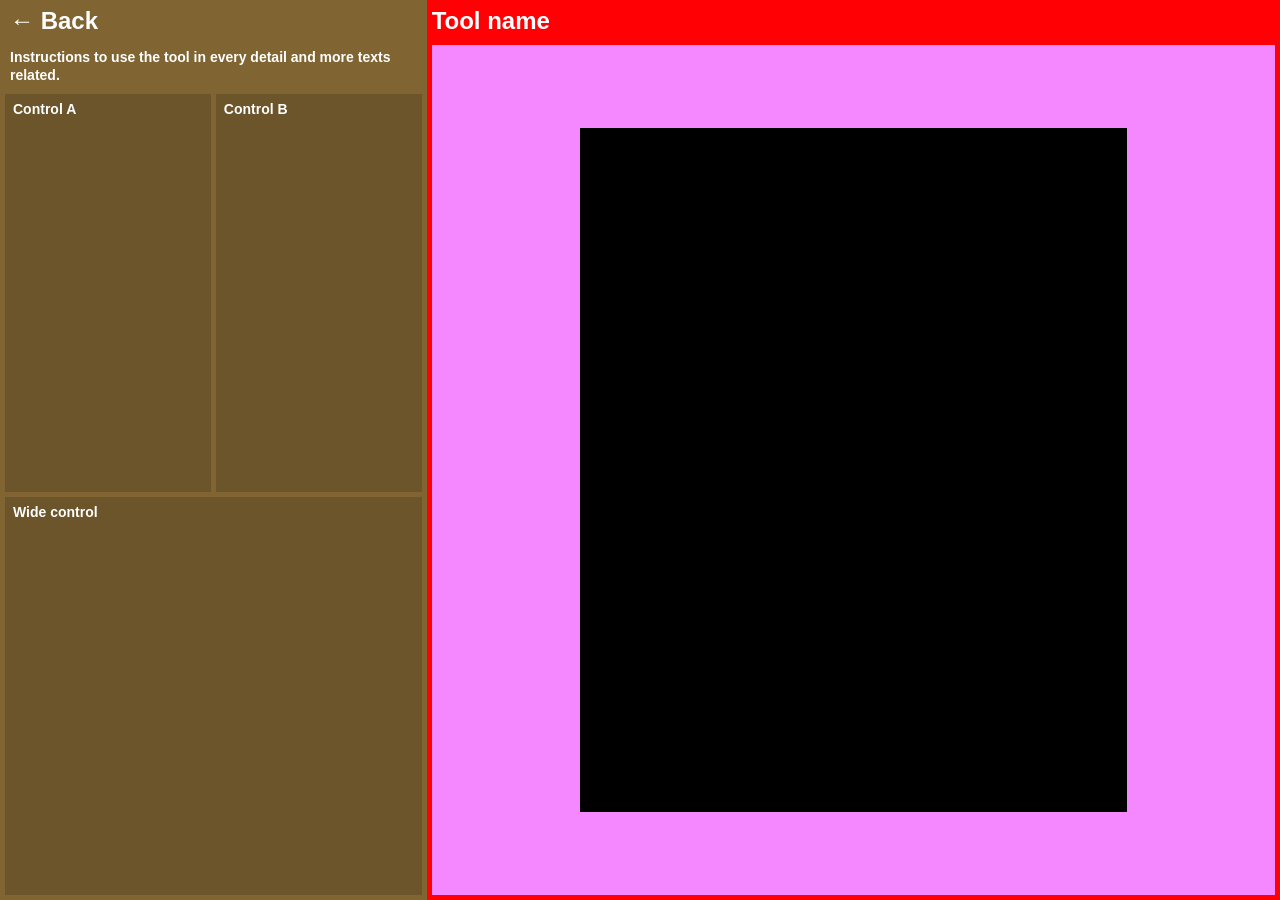
==== commit 07769fb0: "Logo box shaped like the Figma one, middle text centred without the arrow, 10px side margins for pan" ====
--- a/tools/_template/index.html
+++ b/tools/_template/index.html
@@ -8,8 +8,8 @@
 <title>Tool name — Shake &amp; Settle</title>
 <link rel="stylesheet" href="../../shared/theme.css">
 <link rel="stylesheet" href="../../shared/tool.css">
-<link rel="icon" type="image/png" sizes="64x64" href="../../shared/favicon-64.png">
 <link rel="icon" type="image/png" sizes="32x32" href="../../shared/favicon-32.png">
+<link rel="icon" type="image/svg+xml" href="../../shared/favicon.svg">
 <link rel="apple-touch-icon" href="../../shared/site-icon-180.png">
 </head>
 <body class="toolpage">
--- a/shared/theme.css
+++ b/shared/theme.css
@@ -5,9 +5,9 @@
 :root {
   --gap: 5px;            /* grid gap and outer padding, everywhere */
   --font: "Helvetica Neue", Helvetica, Arial, sans-serif;
-  --fs-s: 12px;          /* small text, also menu text */
+  --fs-s: 14px;          /* small text, also menu text */
   --fs-l: 36px;          /* titles */
-  --fs-foot: 24px;       /* credits bar */
+  --fs-foot: 14px;       /* credits bar (name and data): same as the small text */
   --cover-top: 45px;     /* top of the first row of covers on the landing = top of the card color in a tool */
   /* red (default, from Figma) */
   --main: #ff0004; --dark: #806532; --ink: #ffffff;
@@ -49,20 +49,20 @@
   position: fixed; left: 10px; bottom: 14px; z-index: 10;
   width: max-content; max-width: calc(100% - 20px);
   display: flex; flex-direction: column; gap: 0;
-  font-size: var(--fs-foot); font-weight: 700; line-height: 28px; pointer-events: none;   /* same size and line height as the landing title */
+  font-size: var(--fs-foot); font-weight: 700; line-height: 1.2; pointer-events: none;
   animation: rise-in .8s var(--vt-ease) .7s both;
 }
 .credits > * { pointer-events: auto; }
 .credits a:hover { opacity: .55; }
 .credits__links { display: flex; flex-wrap: wrap; gap: 0 .4em; }
-.credits .credits__upd { font-size: var(--fs-s); line-height: 1.2; margin-top: 14px; }   /* small text, same as the descriptions */
+.credits .credits__upd { font-size: var(--fs-s); line-height: 1.2; margin-top: 8px; }   /* small text, same as the descriptions */
 
 /* ---- Motion (kept light: opacity/transform only, no filters, no cross-document view transitions) ----
    leaving a page: links add .leaving, the 2/3 area and the 1/3 content fade out (.28s), then the browser navigates.
    arriving: the 2/3 area fades in, texts/controls rise in with a stagger. Palette dot: circular reveal (same-document VT). */
 :root { --vt-ease: cubic-bezier(.65, 0, .35, 1); }
 .tools, .stage, .toolhead__title { animation: fade-in .7s ease-out .1s both; }
-.leaving .tools, .leaving .stage, .leaving .toolhead__title, .leaving .side__head,
+.leaving .tools, .leaving .stage, .leaving .toolhead__title, .leaving .side__head, .leaving .side__mid,
 .leaving .toolhead__side > *, .leaving .menu .block, .leaving .menu .sec__h, .leaving .menu > :not(.group), .leaving .credits { opacity: 0 !important; animation: none !important; transition: opacity .28s ease !important; }
 @keyframes fade-in { from { opacity: 0; } }
 /* palette dots drop like they lost their footing when you open a tool (gravity: slow start, accelerating) */
@@ -83,4 +83,4 @@
   ::view-transition-group(*), ::view-transition-old(*), ::view-transition-new(*) { animation-duration: .01s !important; animation-delay: 0s !important; }
   * { animation-duration: .01s !important; animation-delay: 0s !important; }
 }
-@media (max-width: 900px) { :root { --fs-l: 24px; --fs-foot: 16px; } }
+@media (max-width: 900px) { :root { --fs-l: 24px; } }
